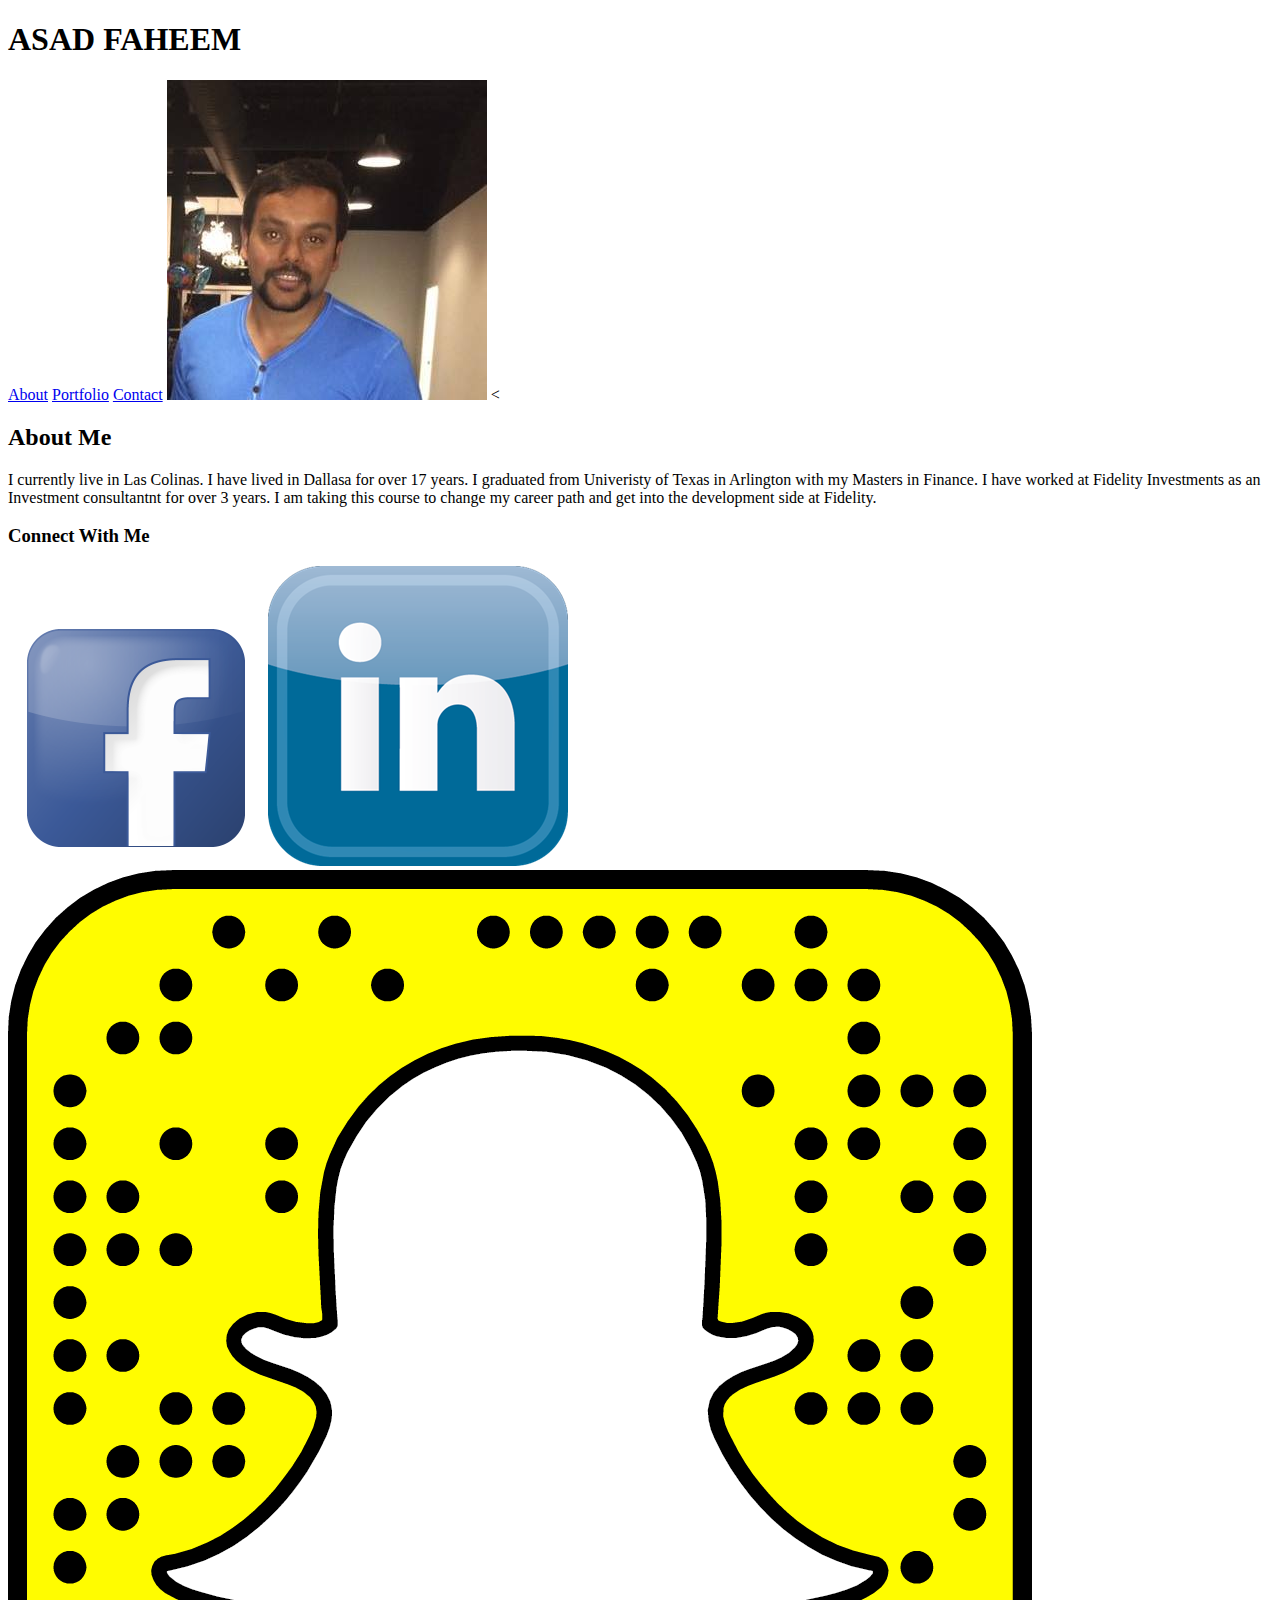
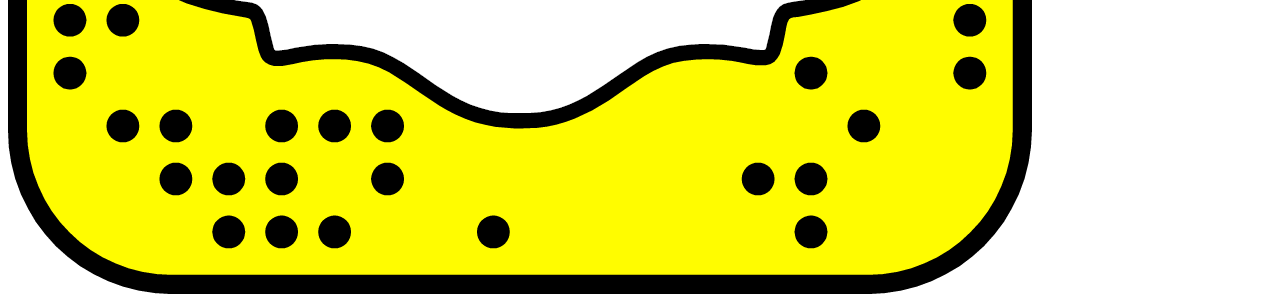
==== index.html @ 6e39a6cb "html added" ====
<!DOCTYPE html>
<html>
	<head>
		<title> Asad's Faheem Bio</title>
	</head>
	<body>
		<h1> ASAD FAHEEM</h1>
		<a href="index.html"> About</a>
		<a href="portfolio.html"> Portfolio</a>
		<a href="contact.html"> Contact</a>

		<img src="Assets/images/Profile Picture.jpg">
		<<h2>About Me</h2>
			<p>I currently live in Las Colinas. I have lived in Dallasa for over 17 years. I graduated from Univeristy of Texas in Arlington with my Masters in Finance. I have worked at Fidelity Investments as an Investment consultantnt for over 3 years. I am taking this course to change my career path and get into the development side at Fidelity.</p>
		<h3> Connect With Me</h3>
			<img src="Assets/images/Facebook icon.ico">
			<img src="Assets/images/linked in icon.png">
			<img src="Assets/images/snapchat icon.png">
	</body>
</html>
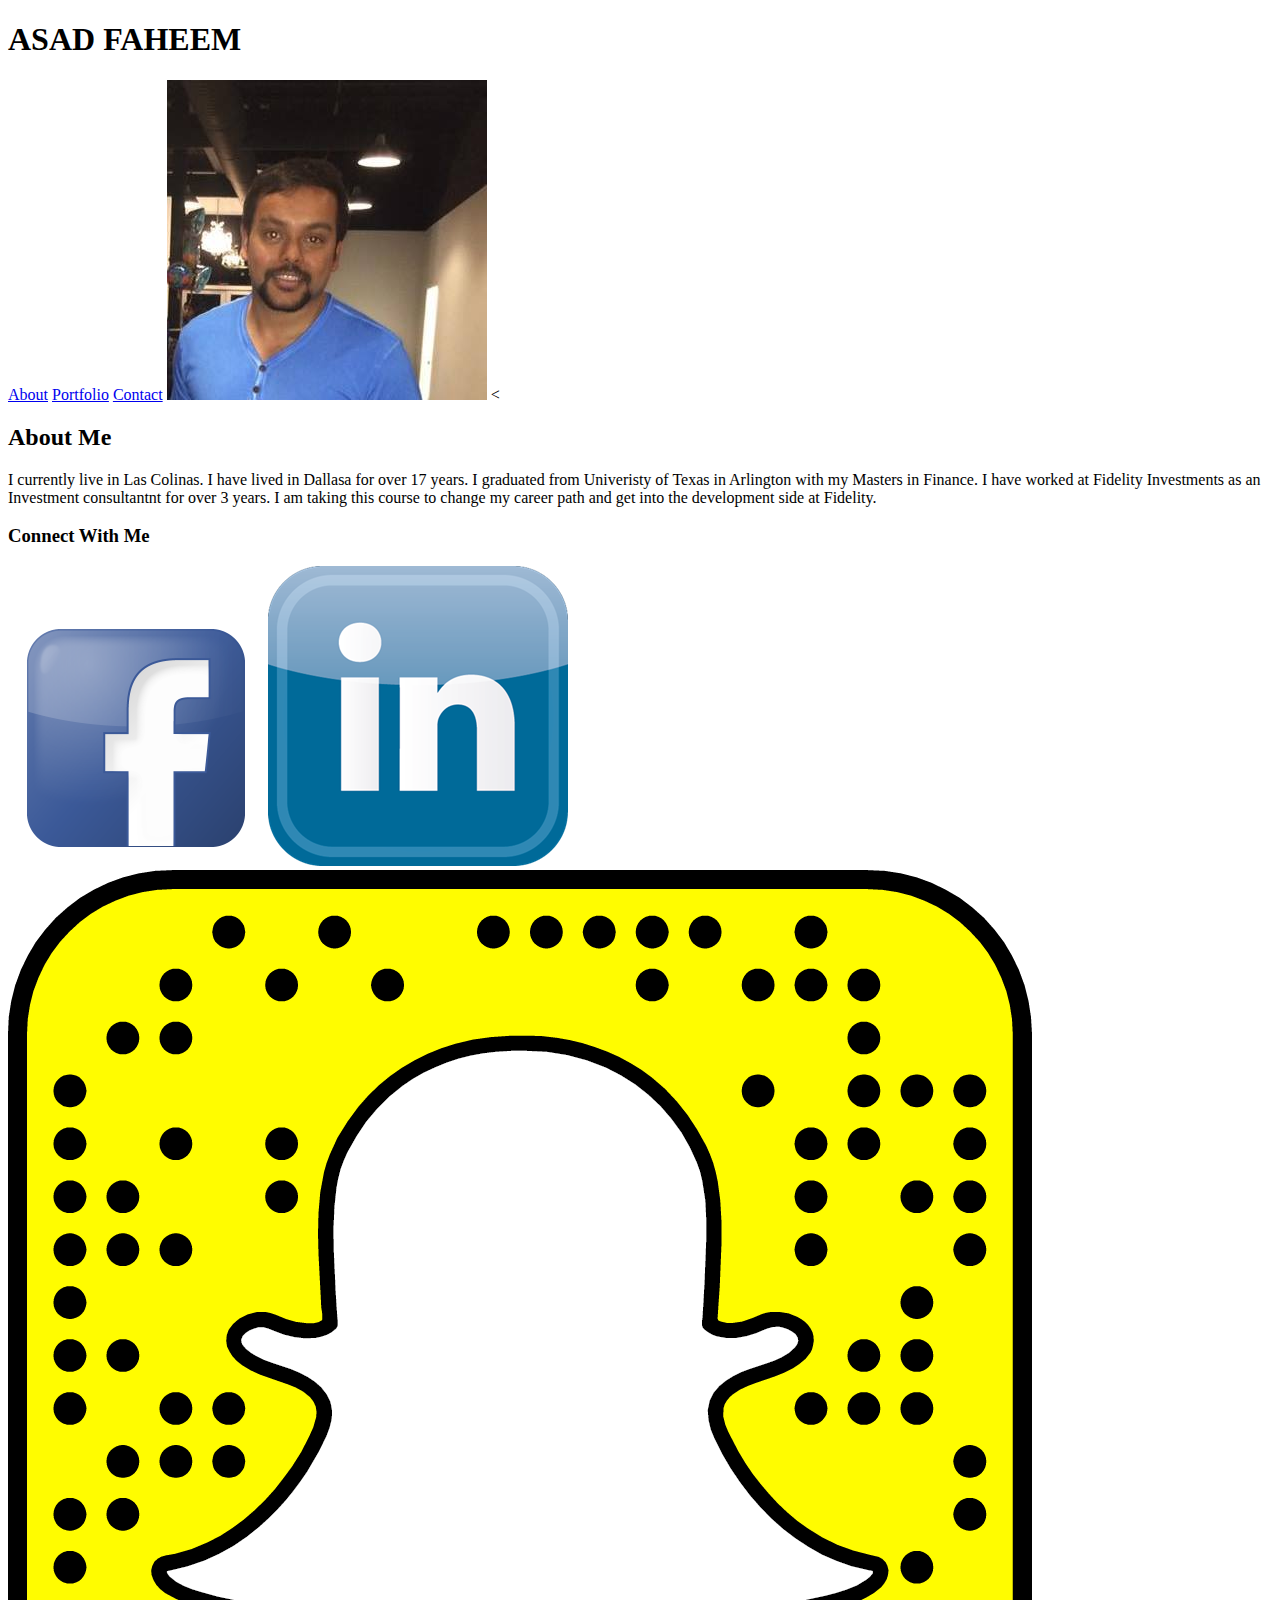
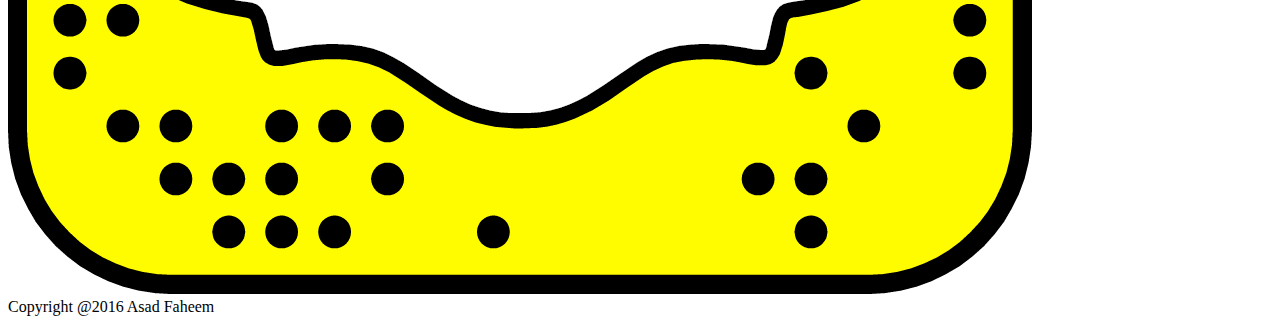
==== commit e3a4a58b: "all html added" ====
--- a/index.html
+++ b/index.html
@@ -16,5 +16,7 @@
 			<img src="Assets/images/Facebook icon.ico">
 			<img src="Assets/images/linked in icon.png">
 			<img src="Assets/images/snapchat icon.png">
+
+		<footer> Copyright @2016 Asad Faheem</footer>
 	</body>
 </html>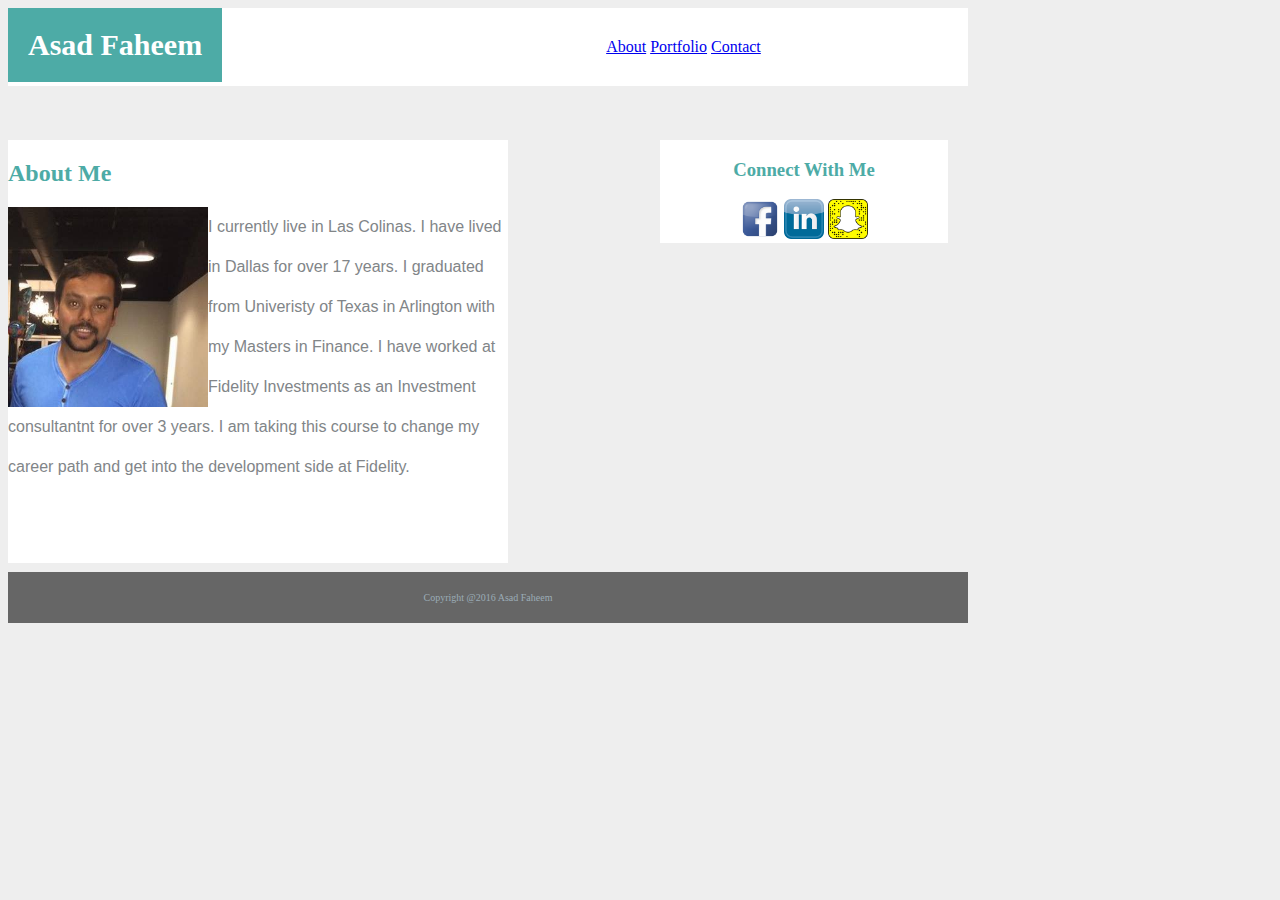
==== commit ebc921d9: "Final Homework" ====
--- a/index.html
+++ b/index.html
@@ -2,21 +2,28 @@
 <html>
 	<head>
 		<title> Asad's Faheem Bio</title>
+		<link rel="stylesheet" type="text/css" href="Assets/css/style.css">
 	</head>
 	<body>
-		<h1> ASAD FAHEEM</h1>
-		<a href="index.html"> About</a>
+		<header> Asad Faheem </header>	
+			<div class="navbar"><a href="index.html"> About</a>
 		<a href="portfolio.html"> Portfolio</a>
 		<a href="contact.html"> Contact</a>
-
-		<img src="Assets/images/Profile Picture.jpg">
-		<<h2>About Me</h2>
-			<p>I currently live in Las Colinas. I have lived in Dallasa for over 17 years. I graduated from Univeristy of Texas in Arlington with my Masters in Finance. I have worked at Fidelity Investments as an Investment consultantnt for over 3 years. I am taking this course to change my career path and get into the development side at Fidelity.</p>
-		<h3> Connect With Me</h3>
-			<img src="Assets/images/Facebook icon.ico">
-			<img src="Assets/images/linked in icon.png">
-			<img src="Assets/images/snapchat icon.png">
-
-		<footer> Copyright @2016 Asad Faheem</footer>
+	</div> <br> <br>
+<br> 
+		<div class="aboutinfo"><h2>About Me</h2>
+		<img class="myphoto" src="Assets/images/Profile Picture.jpg">
+		
+			<p class="myinfo">I currently live in Las Colinas. I have lived in Dallas for over 17 years. I graduated from Univeristy of Texas in Arlington with my Masters in Finance. I have worked at Fidelity Investments as an Investment consultantnt for over 3 years. I am taking this course to change my career path and get into the development side at Fidelity.</p>
+		</div>
+		<div class="connectbox"><h3> Connect With Me</h3>
+		<img class="connect1" src="Assets/images/Facebook icon.ico">
+		<img class="connect2" src="Assets/images/linked in icon.png">
+		<img class="connect3" src="Assets/images/snapchat icon.png">
+	</div> <br><br><br><br><br><br><br><br><br><br><br><br><br><br><br><br><br><br><br><br><br><br><br><br>
+		
+	
+					
+	<div class="footer"><footer> Copyright @2016 Asad Faheem</footer></div>
 	</body>
 </html>--- a/Assets/css/style.css
+++ b/Assets/css/style.css
@@ -0,0 +1,127 @@
+body {
+	width: 960px; 
+	background-color: #eeeeee;
+}
+{ 
+a:link{
+    color: #afabb7;
+    text-decoration-color: white;  
+}
+}
+a:visited {
+    color: #afabb7;
+    text-decoration-color: white;
+}
+a:hover {
+    color: #afabb7;
+    text-decoration-color: white; 
+}
+a:active {
+    color: #afabb7;
+    text-decoration-color: white;  
+}
+header {
+	font-family: 'Georgia', Times, Times New Roman, serif;
+	padding: 20px; 
+	color: white;
+	background-color: #4daba6;
+	margin-right: 40%;
+	font-size: 30px; 
+	font-weight: bold; 
+	float: left;
+}
+.myphoto {
+	width: 200px;
+	height: auto; 
+	float: left;
+}
+.aboutinfo {
+	background-color: white; 
+	float: left; 
+	padding-bottom: 60px;
+	width: 500px;  
+}
+.myinfo {
+	font-family: 'Arial', 'Helvetica Neue', Helvetica, sans-serif;
+	color: #818588;
+	line-height: 40px; 
+}
+
+.navbar {
+	padding: 30px; 	
+	background-color: white; 
+}
+
+h2 {
+	color: #4daba6; 
+}
+.form {
+	background-color: white; 
+	width: 50%;  
+	padding: 50px; 
+	float: left;
+	
+}
+h3 {
+	color: #4daba6;
+
+}
+.portfolioPics {
+	width: 600px; 
+	float: left; 
+	padding-bottom: 10px; 
+	background-color: white; 
+}
+.finance {
+	width: 250px; 
+	height: auto; 
+}
+.tennis {width: 250px; 
+	height: auto; 
+}
+.workout {width: 250px; 
+	height: auto; 
+}
+.favoriteCar{
+	width: 250px; 
+	height: auto; 
+}
+.myHome {
+	width: 250px; 
+	height: auto; 
+}
+
+
+
+
+
+
+
+.connectbox {
+	background-color: white; 
+	float: right; 
+	width: 30%; 
+	text-align: center;
+	margin-right: 20px; 
+	 
+}
+.connect1{
+	width: 40px;
+	height: auto;
+}
+.connect2 {
+	width: 40px;
+	height: auto;
+}
+.connect3 {
+	width: 40px;
+	height: auto;
+}
+.footer {
+	padding: 20px;
+	text-align: center;
+	color: #9bacb6;  
+	background-color: #666666;
+	font-size: 10px;
+
+}